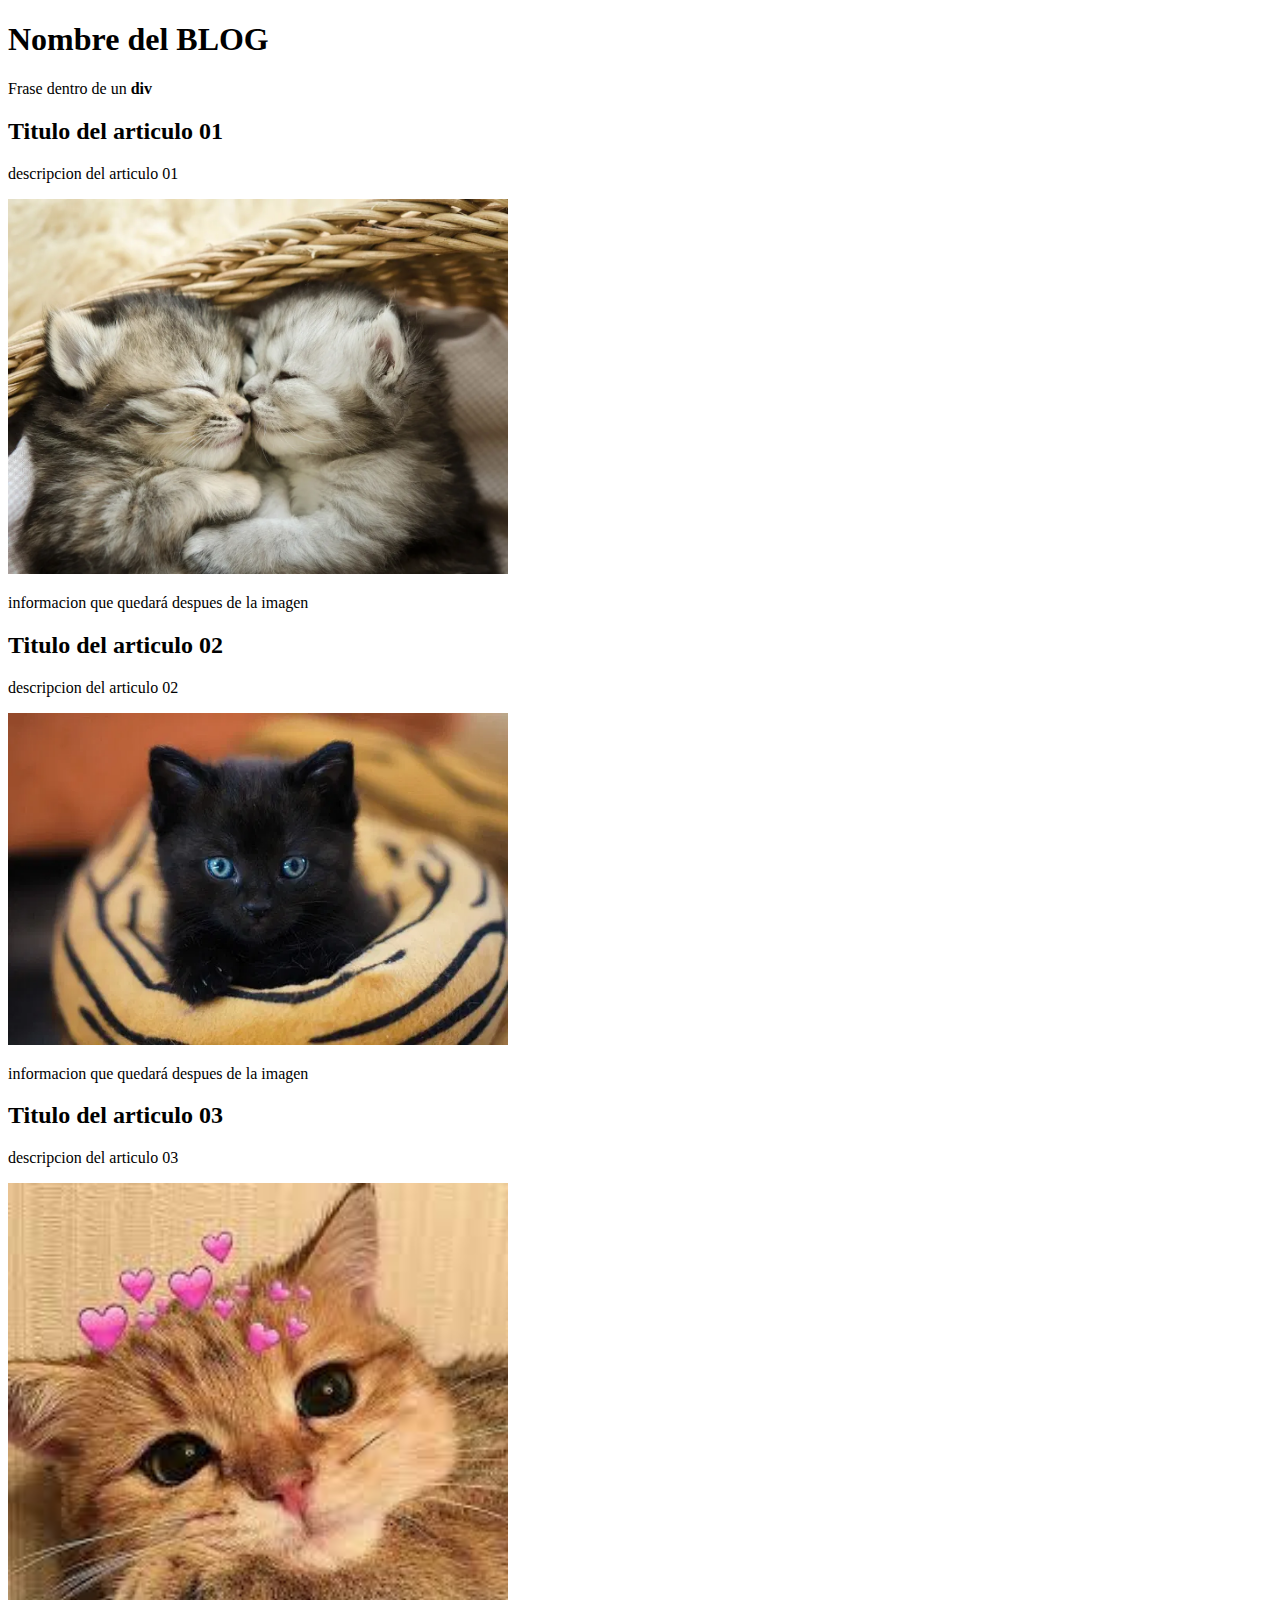
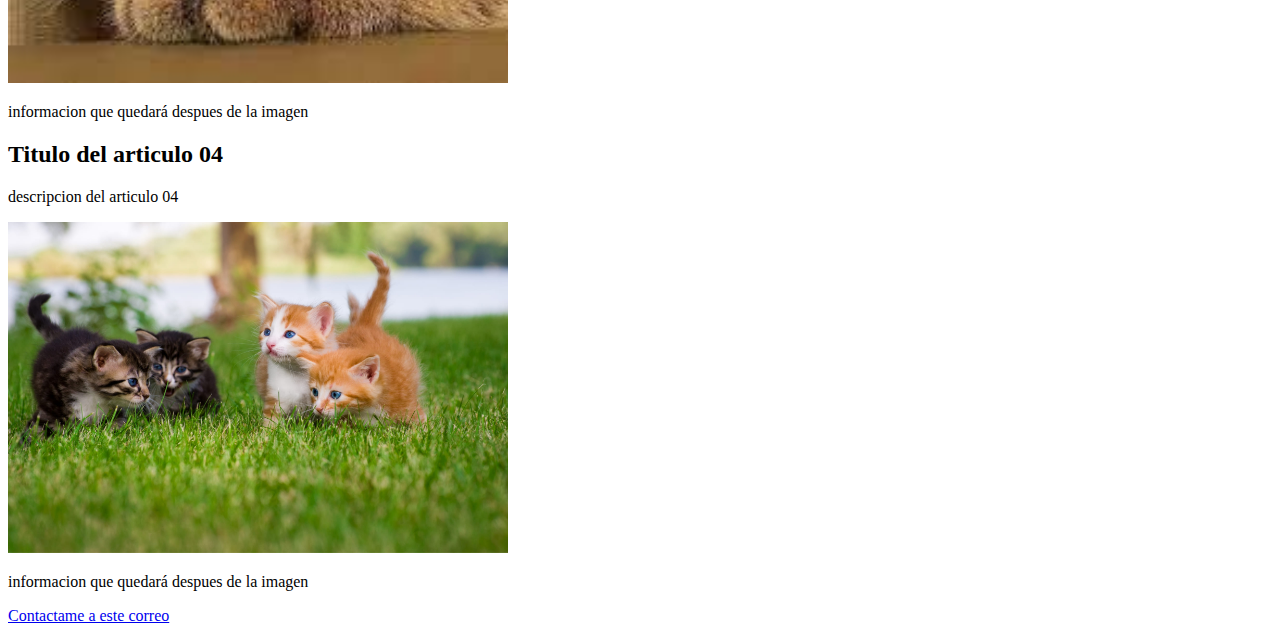
==== paginas/blog.html @ b21ad806 "Index se agrega redireccion a blog. Se agrega pagina blog y su estructura" ====
<!DOCTYPE html>
<html lang="en">
<head>
    <meta charset="UTF-8">
    <title>Document</title>
</head>
<body>
    <header>
        <h1 id="entrada">Nombre del BLOG</h1> <!--Se ocupa id cuando es un elemento unico-->
    </header>
    <div>
        <p>Frase dentro de un <strong>div</strong></p> 
    </div>
    <section>
        <article class="post"> <!--Se ocupa class cuando quiero seleccionar más de un elemento-->
            <h2>Titulo del articulo 01</h2> 
            <p>descripcion del articulo 01</p>
            <img src="../img/01.webp" width="500px" alt="gatitos">
            <p>informacion que quedará despues de la imagen</p>
        </article>
        <article class="post">
            <h2>Titulo del articulo 02</h2>
            <p>descripcion del articulo 02</p>
            <img src="../img/02.webp" width="500px" alt="gatitos">
            <p>informacion que quedará despues de la imagen</p>
        </article>
        <article class="post">
            <h2>Titulo del articulo 03</h2>
            <p>descripcion del articulo 03</p>
            <img src="../img/03.jpg" width="500px" alt="gatitos">
            <p>informacion que quedará despues de la imagen</p>
        </article>
        <article class="post">
            <h2>Titulo del articulo 04</h2>
            <p>descripcion del articulo 04</p>
            <img src="../img/04.jpg" width="500px" alt="gatitos">
            <p>informacion que quedará despues de la imagen</p>
        </article>
    </section>
    <footer>
        <a href="mailto:correo@casillero.cl">Contactame a este correo</a>
    </footer>

</body>
</html>
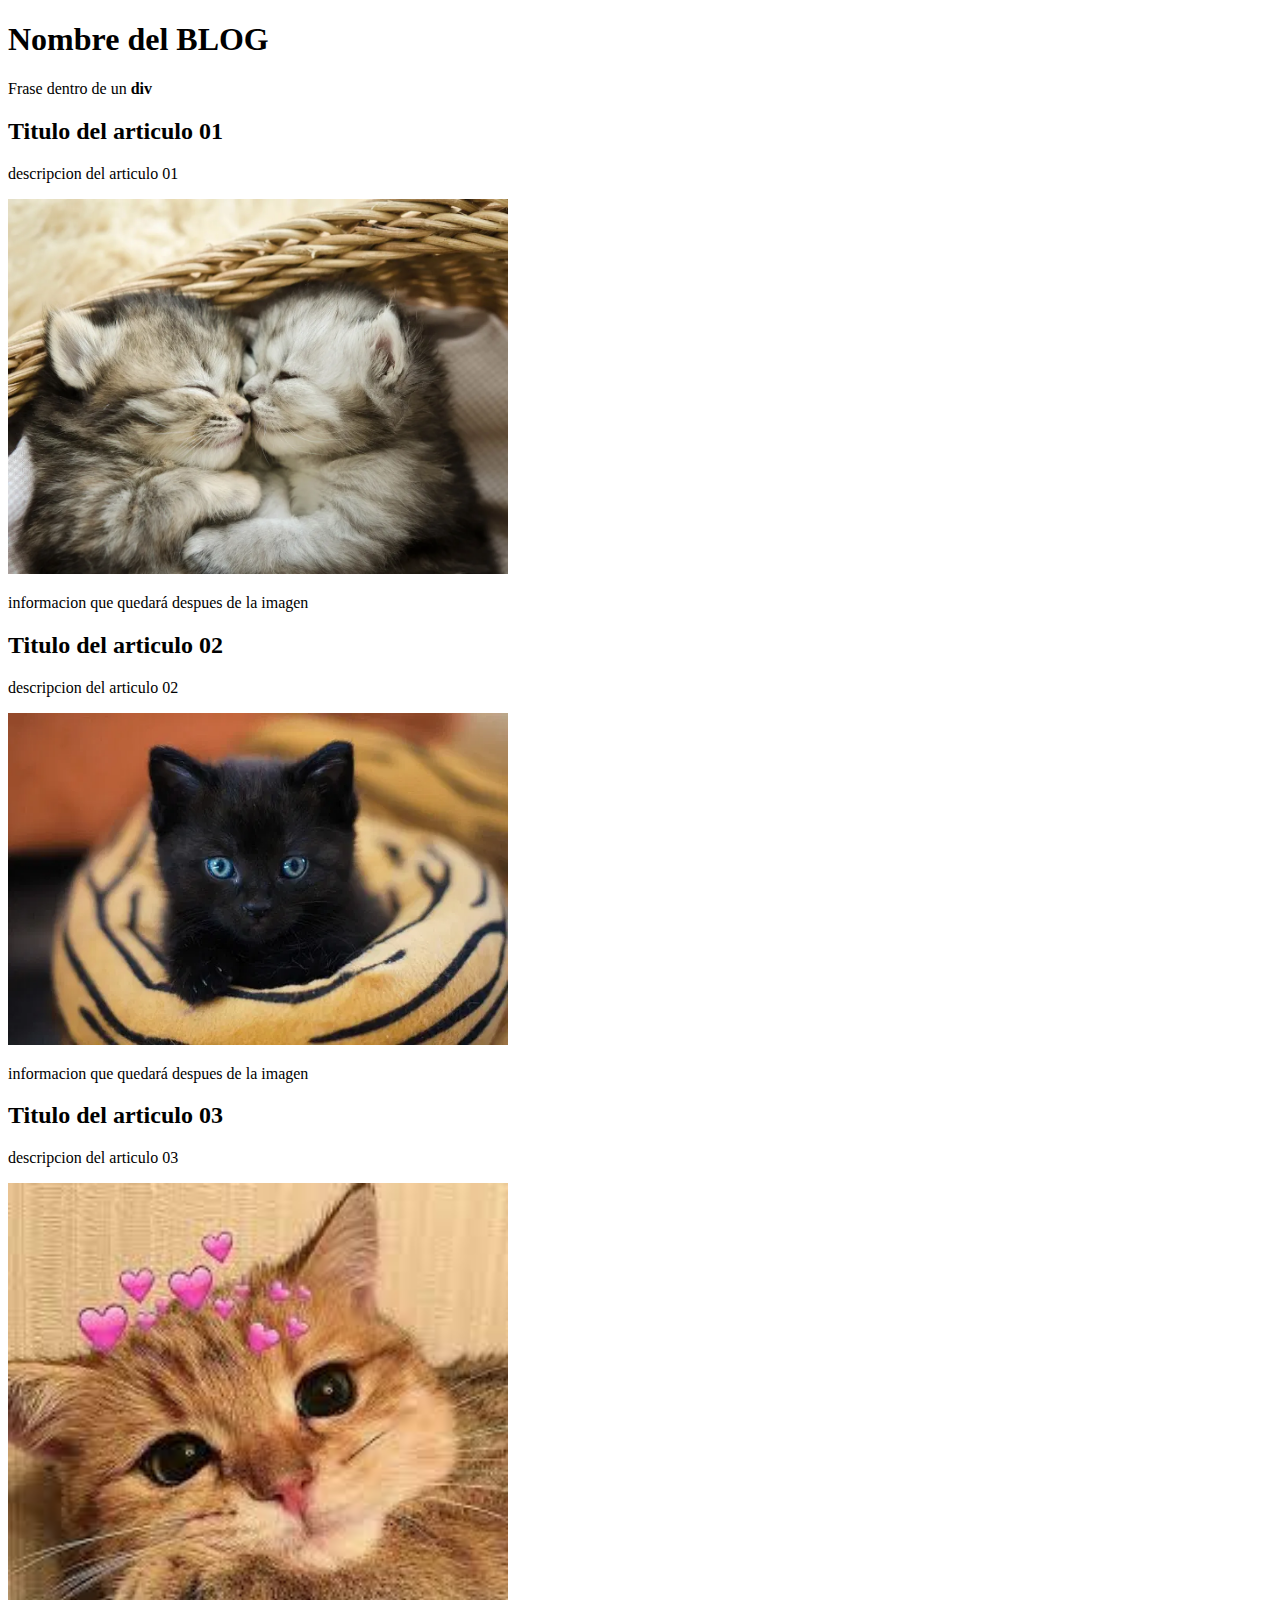
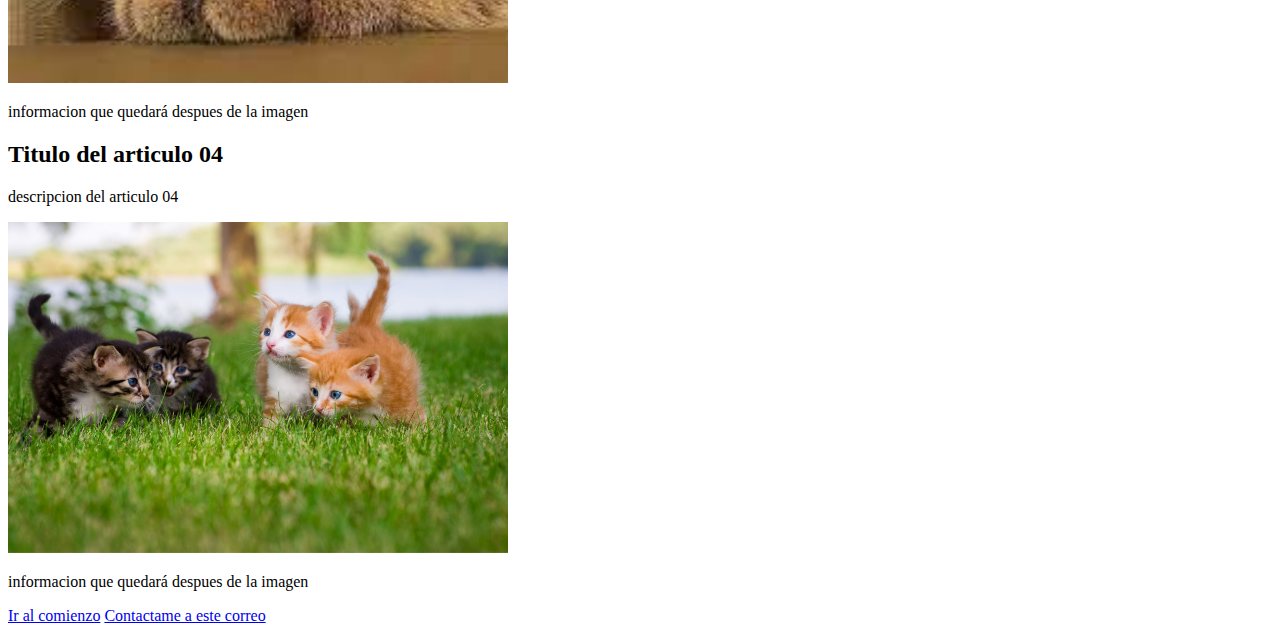
==== commit 32473d54: "blog, se agrega tag <a href>" ====
--- a/paginas/blog.html
+++ b/paginas/blog.html
@@ -38,6 +38,7 @@
         </article>
     </section>
     <footer>
+        <a href="#entrada">Ir al comienzo</a> <!--para ir hasta un id especifico se coloca # y el nombre del id-->
         <a href="mailto:correo@casillero.cl">Contactame a este correo</a>
     </footer>
 
